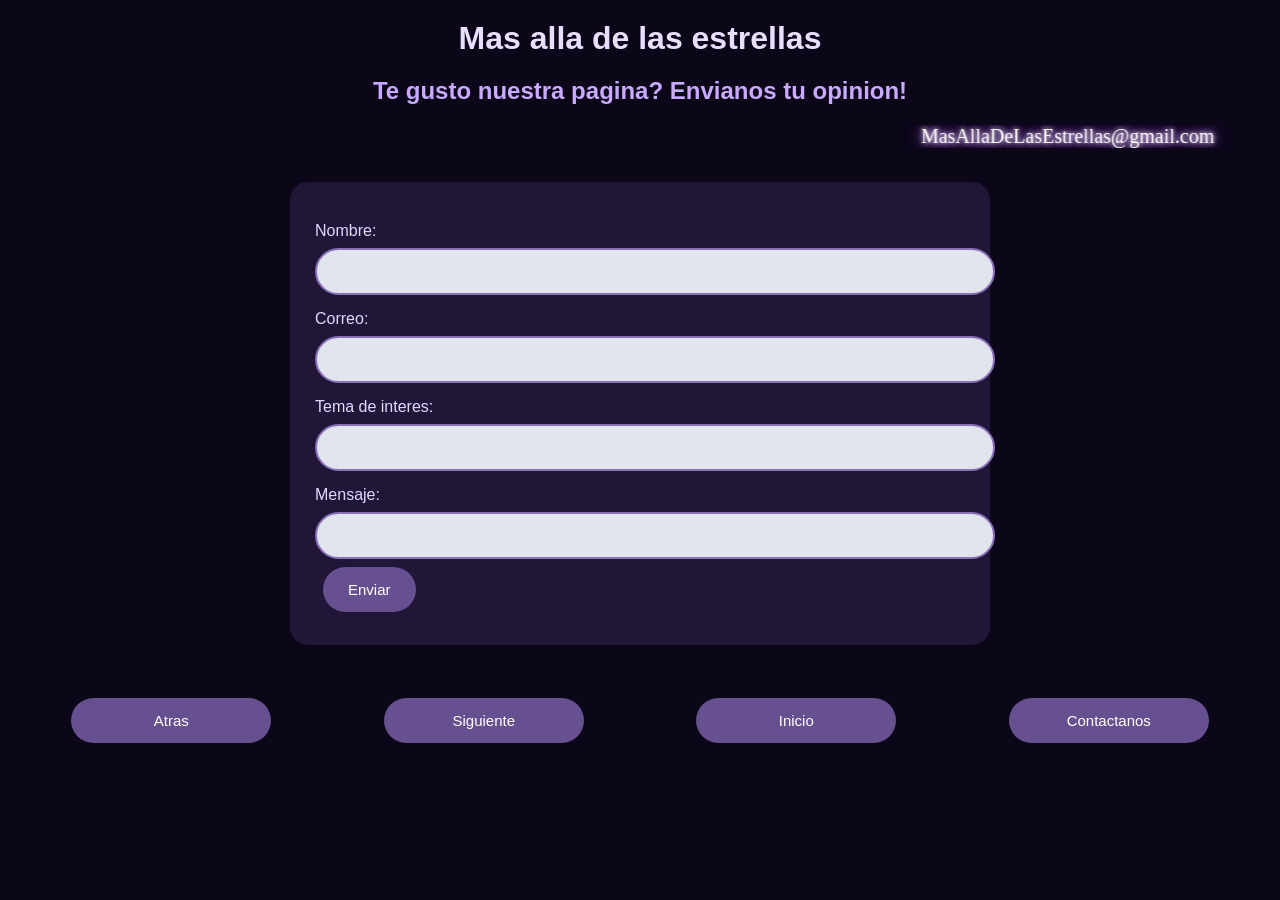
==== contacto.html @ 8fc693d7 "Add files via upload" ====
<!DOCTYPE html>
<html lang="es">
<head>
    <meta charset="UTF-8">
    <meta name="viewport" content="width=device-width, initial-scale=1.0">
    <title>Contacto</title>
    <link rel="stylesheet" href="estilos.css">
</head>
<body>

    <h1>Mas alla de las estrellas</h1>

    <h2 class="descripcion">Te gusto nuestra pagina? Envianos tu opinion!</h2>
   <marquee scrollamount="5" behavior="Alternate">MasAllaDeLasEstrellas@gmail.com</marquee>
    <form class="formulario">
        <div class="campo">
            <label for="nombre">Nombre:</label>
            <input type="text" id="nombre" name="nombre">
        </div>

        <div class="campo">
            <label for="correo">Correo:</label>
            <input type="email" id="correo" name="correo">
        </div>

        <div class="campo">
            <label for="tema">Tema de interes:</label>
            <input type="text" id="tema" name="tema">
        </div>

        <div class="campo">
            <label for="mensaje">Mensaje:</label>
            <input type="text" id="mensaje" name="mensaje">
        </div>

        <button class="boton enviar" type="button">Enviar</button>
    </form>

    <div class="navegacion">
        <a class="boton" href="choques.html">Atras</a>
        <a class="boton" href="index.html">Siguiente</a>
        <a class="boton" href="index.html">Inicio</a>
        <a class="boton" href="contacto.html">Contactanos</a>
    </div>

</body>
</html>
---- estilos.css ----
/* ESTILO GENERAL */
 {
    box-sizing: border-box;
}

body {
    margin: 0;
    padding: 0;
    background: #0b0618;
    color: #eee9ff;
    font-family: Arial, sans-serif;
}

/* ENCABEZADOS */
header {
    background: #160d29;
    padding: 20px;
    text-align: center;
}

h1 {
    color: #e8dfff;
    text-align: center;
    font-size: 32px;
    margin: 20px 0;
}

h2 {
    color: #c9aaff;
    text-align: center;
    font-size: 24px;
}

h3 {
    color: #d8c5ff;
}

p {
    color: #e4ddf5;
    font-size: 17px;
    line-height: 1.8;
}

/* MENU DE NAVEGACION */
nav {
    background: #eeeef5;
    padding: 12px;
    text-align: center;
}

nav a {
    color: #25163c;
    text-decoration: none;
    margin: 10px;
    font-weight: bold;
}

/* PORTADA PRINCIPAL */
.titulo-inicio {
    text-align: center;
    color: #eee3ff;
    font-size: 32px;
    margin: 20px;
    text-shadow: 0 0 12px #9875c9;
}

/* IMAGEN GRANDE DE PORTADA */

.banner {
    display: block;
    width: 90%;
    height: 190px;
    object-fit: cover;
    margin: 15px auto;
    border-radius: 15px;
    box-shadow: 0 0 18px #654c9e;
}

/* SUBTITULO */

.subtitulo {
    text-align: center;
    color: #d9c4ff;
    margin: 20px 0;
    font-size: 24px;
}

/* CUATRO IMAGENES */

.temas {
    display: grid;
    grid-template-columns: repeat(4, 1fr);
    gap: 20px;
    width: 95%;
    margin: auto;
    text-align: center;
}

.temas a {
    text-decoration: none;
    color: #eee9ff;
    display: block;
}

.temas img {
    width: 100%;
    height: 150px;
    object-fit: cover;
    border-radius: 12px;
    transition: 0.3s;
}

.temas img:hover {
    transform: scale(1.06);
    box-shadow: 0 0 18px #a77aff;
}

.temas p {
    font-size: 16px;
    margin-top: 8px;
    color: #eee9ff;
}

/* BOTON CONTACTANOS */

.contacto-grande {
    display: block;
    width: 35%;
    min-width: 180px;
    text-align: center;
    margin: 20px auto;
    border-radius: 35px;
    background: #66508f;
    padding: 15px;
}

/* PAGINAS DE INFORMACION */
.contenido {
    display: flex;
    align-items: center;
    justify-content: space-around;
    gap: 35px;
    padding: 30px;
}

.contenido img {
    width: 32%;
    height: 340px;
    object-fit: cover;
    border-radius: 12px;
    box-shadow: 0 0 15px #654c9e;
}

.dato {
    width: 60%;
    padding: 15px;
    text-align: justify;
}

/* SECCIONES */
section {
    padding: 20px;
}

/* BOTONES */
.boton,
button,
.navegacion a {
    display: inline-block;
    background: #66508f;
    color: white;
    text-decoration: none;
    border: none;
    border-radius: 30px;
    padding: 14px 25px;
    margin: 8px;
    font-size: 15px;
    cursor: pointer;
    transition: 0.3s;
}

.boton:hover,
button:hover,
.navegacion a:hover {
    background: #9875c9;
    transform: translateY(-3px);
}

/* BOTONES DE ATRAS Y SIGUIENTE */
.navegacion {
    display: flex;
    justify-content: space-around;
    flex-wrap: wrap;
    padding: 15px;
}

.navegacion a {
    min-width: 150px;
    text-align: center;
}

/* FORMULARIO DE CONTACTO */
form {
    max-width: 650px;
    margin: 30px auto;
    padding: 25px;
    background: #211538;
    border-radius: 18px;
}

label {
    display: block;
    margin: 15px 0 8px;
    color: #e5d8ff;
}

input,
textarea {
    width: 100%;
    padding: 13px;
    border: 2px solid #8b70b9;
    border-radius: 25px;
    background: #e1e5ed;
    color: #20152e;
    font-size: 15px;
}

textarea {
    height: 110px;
    resize: vertical;
}
marquee {
color:  #FFFFFF;
text-shadow: 
        0 0 5px #FFFFFF,
        0 0 10px #C77DFF,
        0 0 20px #A855F7;
font-size: 20px;
font-family: georgia;
}

/* PIE DE PAGINA */
footer {
    background: #160d29;
    color: #c9b8ed;
    text-align: center;
    padding: 20px;
}
 
/* ADAPTACION PARA CELULARES */
@media screen and (max-width: 600px) {

    .titulo-inicio {
        font-size: 25px;
    }

    .banner {
        width: 95%;
        height: 150px;
    }

    .temas {
        display: flex;
        flex-wrap: nowrap;
        overflow-x: auto;
        gap: 12px;
        padding: 10px;
    }

    .temas a {
        flex: 0 0 42%;
    }

    .temas img {
        height: 125px;
    }

    .temas p {
        font-size: 14px;
    }

    .contacto-grande {
        width: 65%;
    }
}
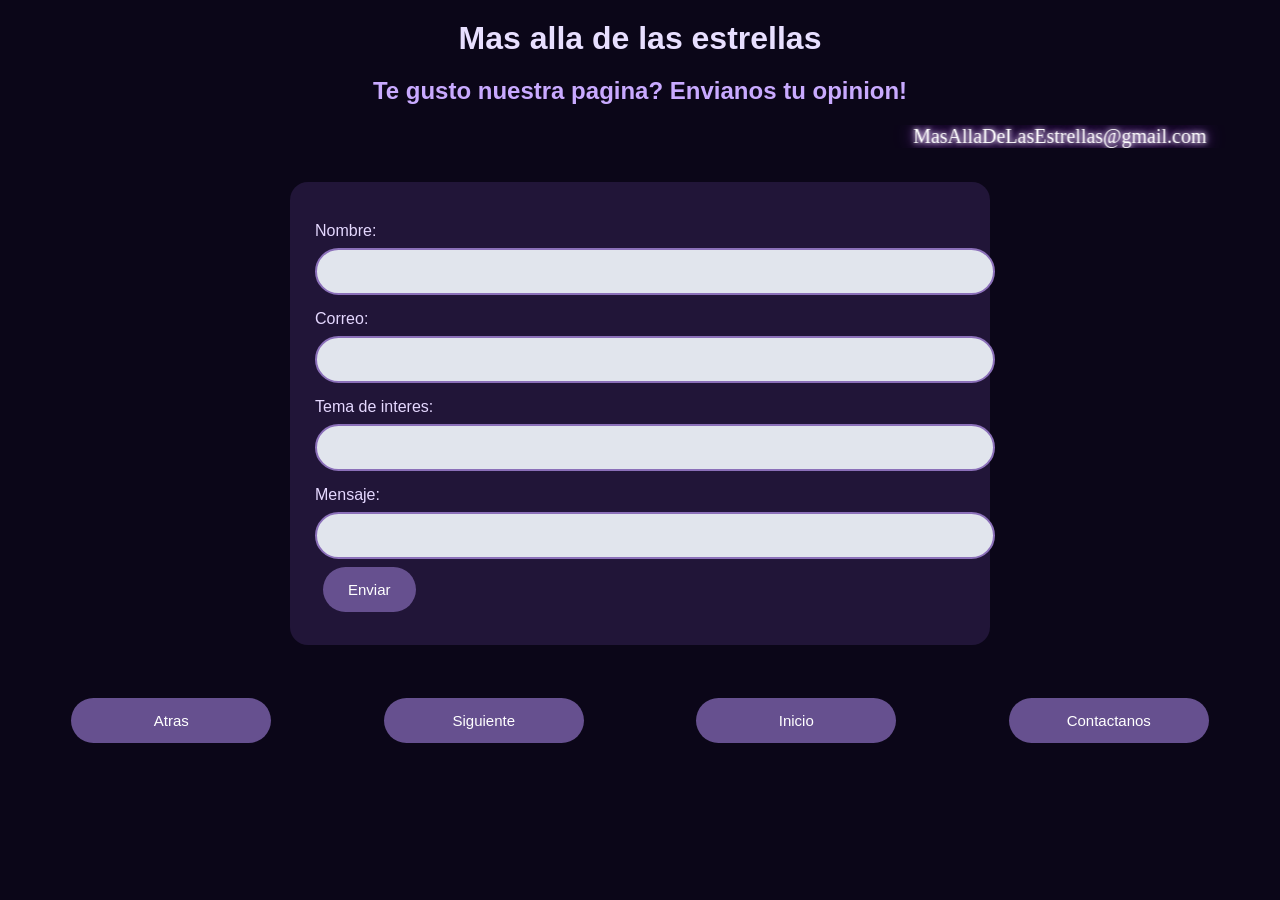
==== commit b2a1d30b: "Update contacto.html" ====
--- a/contacto.html
+++ b/contacto.html
@@ -11,29 +11,33 @@
     <h1>Mas alla de las estrellas</h1>
 
     <h2 class="descripcion">Te gusto nuestra pagina? Envianos tu opinion!</h2>
-   <marquee scrollamount="5" behavior="Alternate">MasAllaDeLasEstrellas@gmail.com</marquee>
+
+    <marquee scrollamount="5" behavior="Alternate">MasAllaDeLasEstrellas@gmail.com</marquee>
+
     <form class="formulario">
+
         <div class="campo">
             <label for="nombre">Nombre:</label>
-            <input type="text" id="nombre" name="nombre">
+            <input type="text" id="nombre" name="nombre" required>
         </div>
 
         <div class="campo">
             <label for="correo">Correo:</label>
-            <input type="email" id="correo" name="correo">
+            <input type="email" id="correo" name="correo" required>
         </div>
 
         <div class="campo">
             <label for="tema">Tema de interes:</label>
-            <input type="text" id="tema" name="tema">
+            <input type="text" id="tema" name="tema" required>
         </div>
 
         <div class="campo">
             <label for="mensaje">Mensaje:</label>
-            <input type="text" id="mensaje" name="mensaje">
+            <input type="text" id="mensaje" name="mensaje" required>
         </div>
 
-        <button class="boton enviar" type="button">Enviar</button>
+        <button class="boton enviar" type="button" onclick="enviar()">Enviar</button>
+
     </form>
 
     <div class="navegacion">
@@ -43,5 +47,18 @@
         <a class="boton" href="contacto.html">Contactanos</a>
     </div>
 
+    <script>
+        function enviar() {
+            let formulario = document.querySelector(".formulario");
+
+            if (formulario.checkValidity()) {
+                alert("Mensaje enviado correctamente");
+                formulario.reset();
+            } else {
+                formulario.reportValidity();
+            }
+        }
+    </script>
+
 </body>
-</html>+</html>
